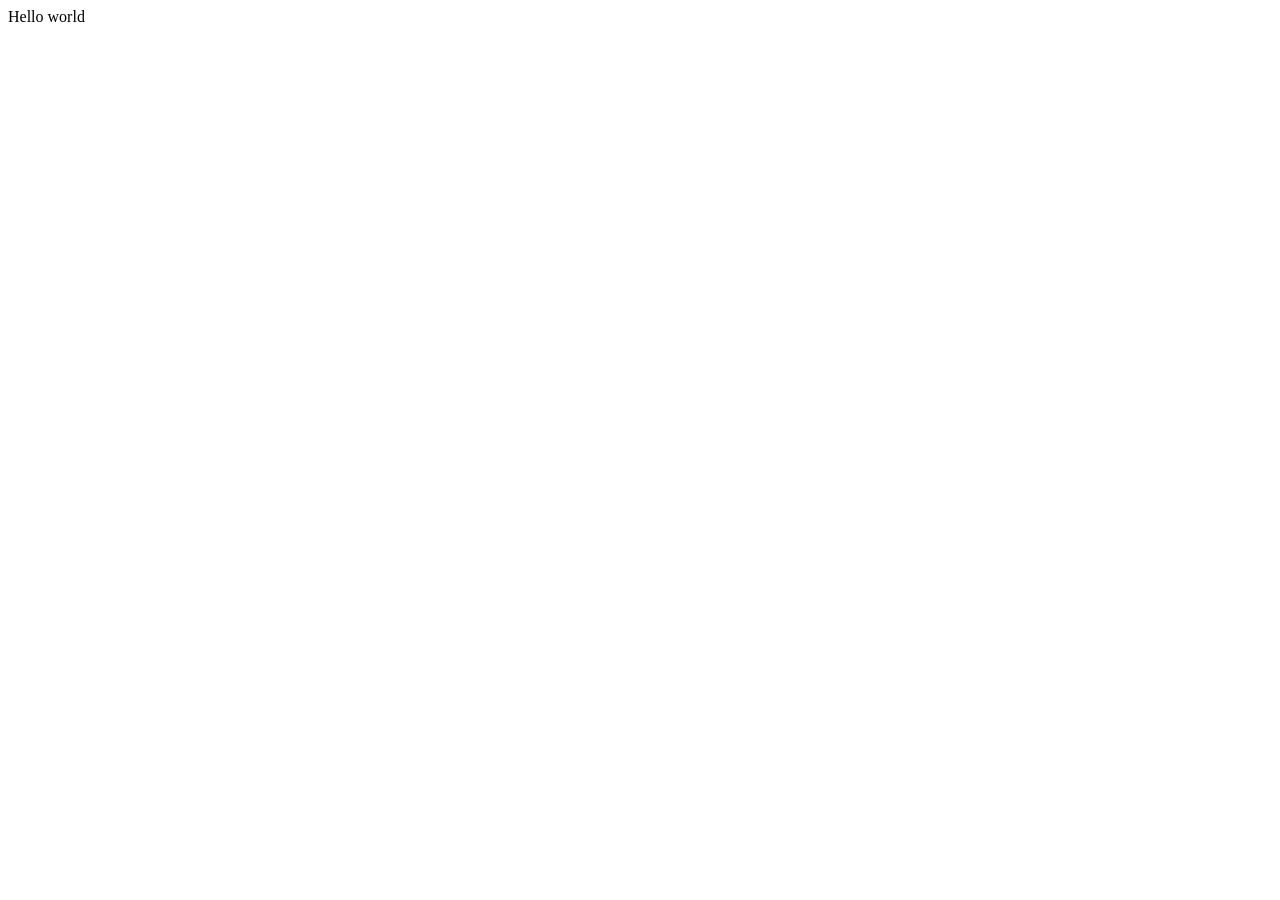
==== L9 - Forms (Burger Form)/index.html @ 8e5a3a6b "Merge branch 'CRHS-CMP621A:main' into main" ====
<!DOCTYPE html>
<html>

<head>
  <meta charset="utf-8">
  <meta name="viewport" content="width=device-width">
  <title>replit</title>
  <link href="style.css" rel="stylesheet" type="text/css" />
</head>

<body>
  Hello world
  <script src="script.js"></script>
</body>

</html>
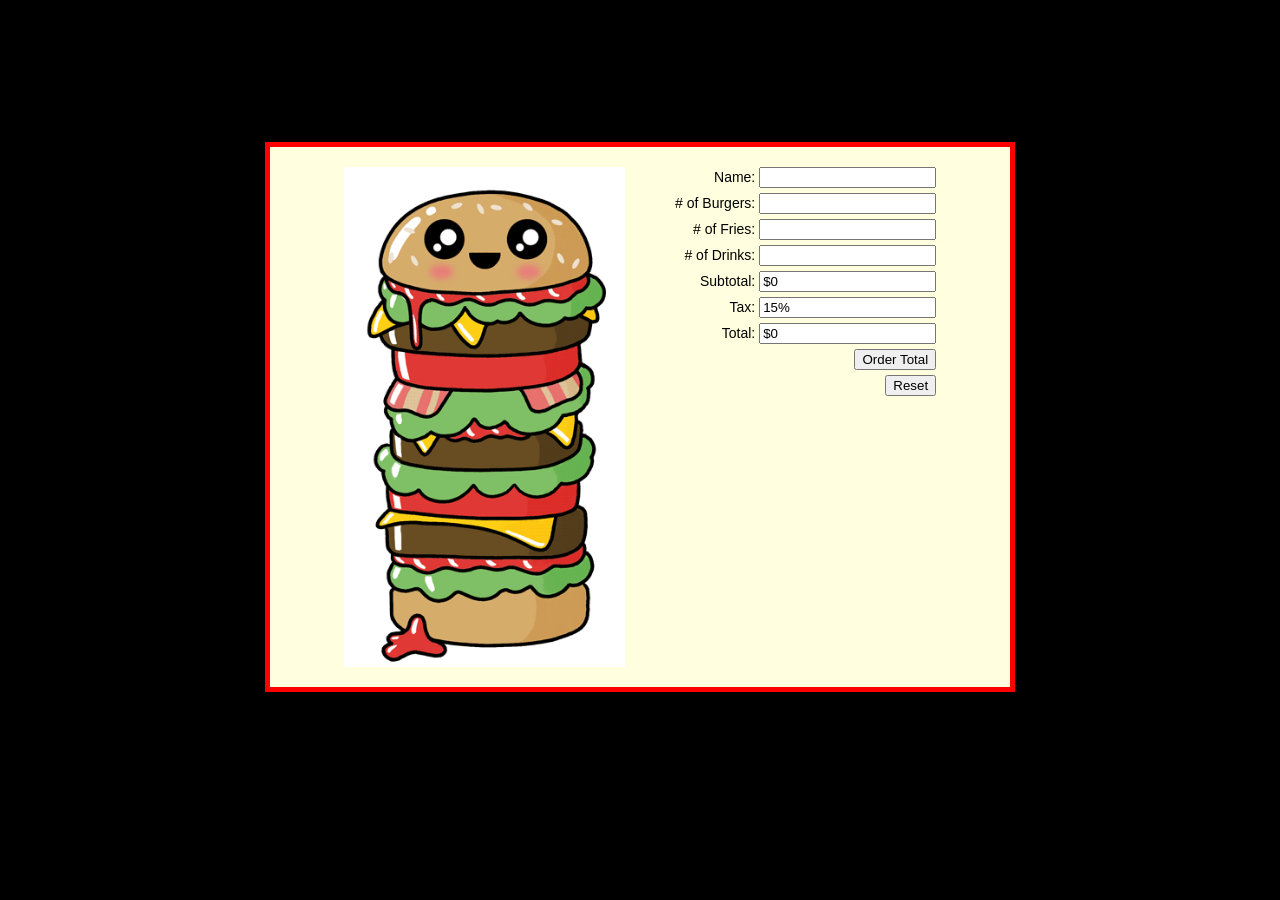
==== commit 20cb3ed9: "111" ====
--- a/L9 - Forms (Burger Form)/index.html
+++ b/L9 - Forms (Burger Form)/index.html
@@ -8,9 +8,35 @@
   <link href="style.css" rel="stylesheet" type="text/css" />
 </head>
 
+<div class = heading>
+  <h1> Johnny LaRue's Burger Drive-Thru</h1>
+  <p>A Big Man Ltd. Subsiduary</p>
+
+</div>
+
 <body>
-  Hello world
-  <script src="script.js"></script>
+  <div class= "wrapper"> 
+    <img src = 'burgers.gif' class = "img">
+
+    <form class = "orderform" name = "orderform">
+    
+      <div class = "field">   Name: <input type="text" class="name" name="" value=""> </div>
+      <div class = "field">   # of Burgers: <input type="number" class="burgerNumber" name="" value=""> </div>
+      <div class = "field">   # of Fries: <input type="number" class="friesNumber" name="" value=""> </div>
+      <div class = "field">   # of Drinks: <input type="number" class="drinksNumber" name="" value=""> </div>
+      <div class = "field">   Subtotal: <input type="text" class="subtotal" name="" value="" readonly> </div>
+      <div class = "field">   Tax: <input type="text" class="tax" name="" value="" readonly> </div>
+      <div class = "field">   Total: <input type="text" class="total" name="" value="" readonly> </div>
+
+      <div class = "field">   <button class="button" type = "button">Order Total </button> </div>
+      <div class = "field">   <button class="button" type = "reset">Reset </button> </div>
+
+    </form>
+
+
+  
+</div>
+<script src="script.js"></script>
 </body>
 
 </html>
--- a/L9 - Forms (Burger Form)/style.css
+++ b/L9 - Forms (Burger Form)/style.css
@@ -0,0 +1,33 @@
+html {
+  height: 100%;
+  width: 100%;
+}
+body {
+  font: 14px arial;
+  text-align: center;
+  background-color: black;
+}
+.wrapper {
+  margin: 0 auto; /* center it all on the page*/
+  width: 700px; /* set width of order form */
+  display: flex;
+  gap:50px;
+  background-color: lightyellow;
+  border: 5px solid red;
+  padding: 20px;
+  justify-content: center;
+  align-items: flex-start;
+}
+.heading {
+  font: 20px arial;
+  font-weight: bold;
+  margin-bottom: 5px;
+  margin-top: 25px;
+}
+.field {
+  margin-bottom: 5px;
+  text-align: right;
+}
+.img{
+  height: 500px;
+}
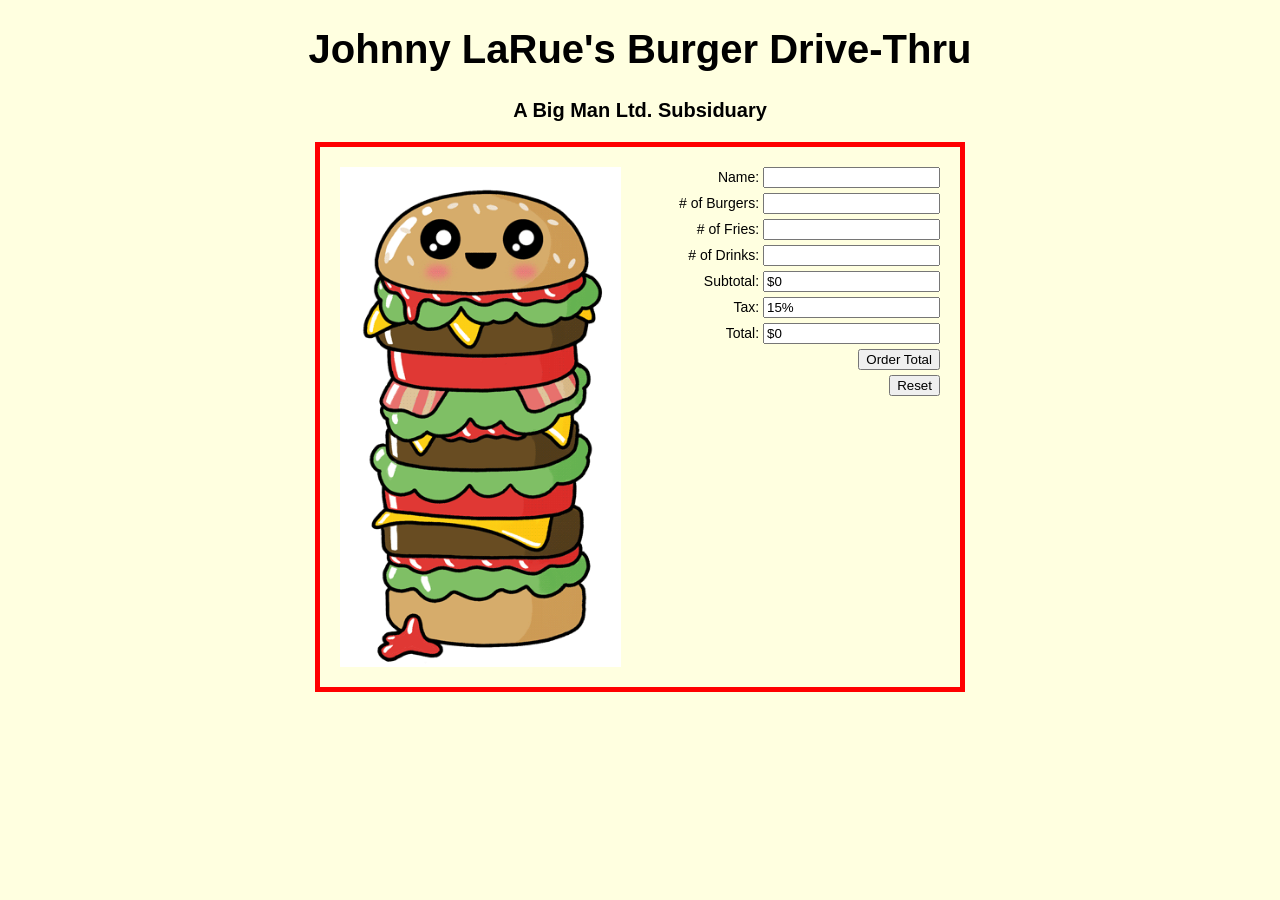
==== commit 0cd39dee: "11" ====
--- a/L9 - Forms (Burger Form)/index.html
+++ b/L9 - Forms (Burger Form)/index.html
@@ -8,14 +8,16 @@
   <link href="style.css" rel="stylesheet" type="text/css" />
 </head>
 
-<div class = heading>
-  <h1> Johnny LaRue's Burger Drive-Thru</h1>
-  <p>A Big Man Ltd. Subsiduary</p>
 
-</div>
 
 <body>
+  <div class = heading>
+    <h1> Johnny LaRue's Burger Drive-Thru</h1>
+    <p>A Big Man Ltd. Subsiduary</p>
+  
+  </div>
   <div class= "wrapper"> 
+    
     <img src = 'burgers.gif' class = "img">
 
     <form class = "orderform" name = "orderform">
@@ -28,8 +30,8 @@
       <div class = "field">   Tax: <input type="text" class="tax" name="" value="" readonly> </div>
       <div class = "field">   Total: <input type="text" class="total" name="" value="" readonly> </div>
 
-      <div class = "field">   <button class="button" type = "button">Order Total </button> </div>
-      <div class = "field">   <button class="button" type = "reset">Reset </button> </div>
+      <div class = "field">   <button class="button1" type = "button">Order Total </button> </div>
+      <div class = "field">   <button class="button2" type = "reset">Reset </button> </div>
 
     </form>
 
--- a/L9 - Forms (Burger Form)/style.css
+++ b/L9 - Forms (Burger Form)/style.css
@@ -5,17 +5,17 @@
 body {
   font: 14px arial;
   text-align: center;
-  background-color: black;
+  background-color: lightyellow;
 }
 .wrapper {
   margin: 0 auto; /* center it all on the page*/
-  width: 700px; /* set width of order form */
+  width: 600px; /* set width of order form */
   display: flex;
   gap:50px;
   background-color: lightyellow;
   border: 5px solid red;
   padding: 20px;
-  justify-content: center;
+  justify-content: space-between;
   align-items: flex-start;
 }
 .heading {
